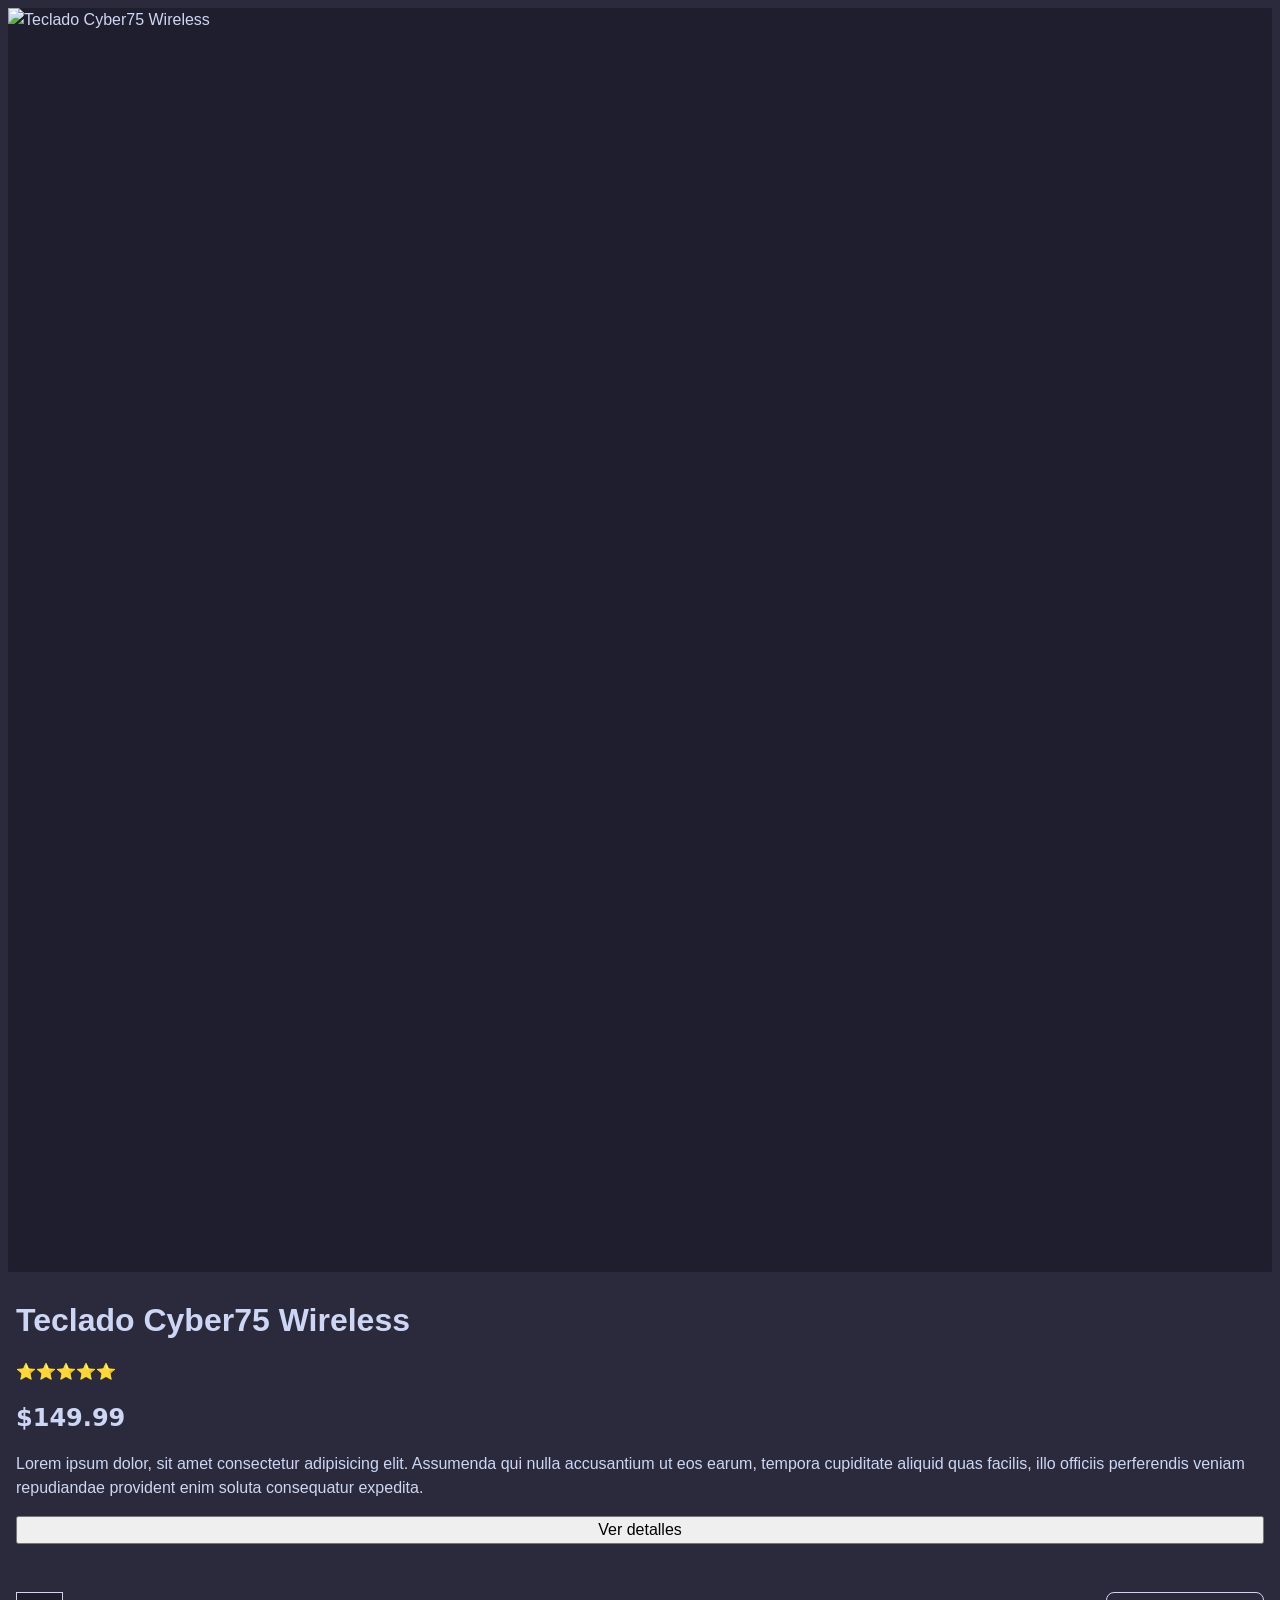
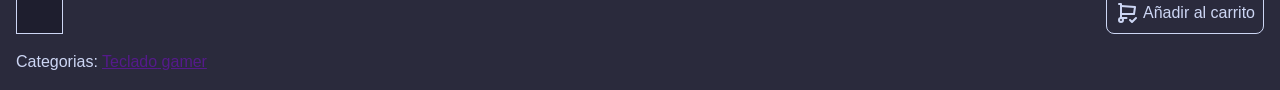
==== productos/product-01.html @ 096ed6b8 "para que andreina vea el hover del boton" ====
<!doctype html>
<html lang="en">
  <head>
    <meta charset="UTF-8" />
    <meta name="viewport" content="width=device-width, initial-scale=1.0" />
    <title>Teclado Cyber75 Wireless</title>
    <link rel="stylesheet" href="/css/styles.css" />
    <link rel="stylesheet" href="/css/producto.css" />
    <link rel="shortcut icon" href="/assets/favicon.png" type="image/png" />
  </head>
  <body>
    <div class="product-card">
      <div class="product-card__image-container">
        <img
          src="/assets/img/producto-01.png"
          alt="Teclado Cyber75 Wireless"
          class="product-card__img"
        />
      </div>
      <div class="product-card__data">
        <h2 class="product-card__title">Teclado Cyber75 Wireless</h2>
        <span class="product-card__stars">⭐⭐⭐⭐⭐</span>
        <span class="product-card__precio"><strong>$149.99</strong></span>
        <p class="product-card__description">
          Lorem ipsum dolor, sit amet consectetur adipisicing elit. Assumenda
          qui nulla accusantium ut eos earum, tempora cupiditate aliquid quas
          facilis, illo officiis perferendis veniam repudiandae provident enim
          soluta consequatur expedita.
        </p>
        <button class="product-card__view-details" type="button">
          Ver detalles
        </button>
        <form class="product-card__buy-process" action="" method="post">
          <input
            class="product-card__amount"
            type="number"
            name="amount"
            id="amount"
            min="1"
            max="99"
          />
          <button class="product-card__buy" type="submit">
            <svg
              xmlns="http://www.w3.org/2000/svg"
              width="24"
              height="24"
              viewBox="0 0 24 24"
              fill="none"
              stroke="currentColor"
              stroke-width="2"
              stroke-linecap="round"
              stroke-linejoin="round"
              class="icon icon-tabler icons-tabler-outline icon-tabler-shopping-cart-copy"
            >
              <path stroke="none" d="M0 0h24v24H0z" fill="none" />
              <path d="M4 19a2 2 0 1 0 4 0a2 2 0 0 0 -4 0" />
              <path d="M11.5 17h-5.5v-14h-2" />
              <path d="M6 5l14 1l-1 7h-13" />
              <path d="M15 19l2 2l4 -4" />
            </svg>
            Añadir al carrito
          </button>
        </form>
        <span class="product-card__categories"
          >Categorias: <a href="" class="product-card__category-link">Teclado</a
          ><a href="" class="product-card__category-link"> gamer</a></span
        >
      </div>
    </div>
  </body>
</html>
---- css/styles.css ----
:root {
  --color-fondo-principal: #1e1e2e;
  --color-fondo-secundario: #2a2a3c;
  --color-acento-primario: #89dceb;
  --color-aceto-secundario: #f5c2e7;
  --color-texto-principal: #cdd6f4;
  --color-texto-tenue: #a6adc8;

  --space-xs: 0.25rem; /* 4px */
  --space-sm: 0.5rem; /* 8px */
  --space-md: 1rem; /* 16px (Base) */
  --space-lg: 1.5rem; /* 24px */
  --space-xl: 2rem; /* 32px */
  --space-2xl: 3rem; /* 48px */
  --space-3xl: 4rem; /* 64px */

  --shadow-color: 0deg 0% 0%;

  --shadow-sm: 0 1px 2px rgba(var(--shadow-color), 0.05);

  --shadow-md:
    0 4px 6px -1px rgba(var(--shadow-color), 0.1),
    0 2px 4px -1px rgba(var(--shadow-color), 0.06);

  --shadow-lg:
    0 10px 15px -3px rgba(var(--shadow-color), 0.1),
    0 4px 6px -2px rgba(var(--shadow-color), 0.05);

  --shadow-xl:
    0 20px 25px -5px rgba(var(--shadow-color), 0.1),
    0 10px 10px -5px rgba(var(--shadow-color), 0.04);

  --shadow-inner: inset 0 2px 4px 0 rgba(var(--shadow-color), 0.06);
}

*,
*::before,
*::after {
  box-sizing: border-box;
  margin: 0;
  padding: 0;
}

body {
  min-height: 100vh;
  line-height: 1.5;
  background: var(--color-fondo-principal);
  font-family: sans-serif;
  color: var(--color-texto-principal);
}

img,
picture,
video,
canvas,
svg {
  display: block;
  max-width: 100%;
}

input,
button,
textarea,
select {
  font: inherit;
}
---- css/producto.css ----
:root {
  --color-fondo-principal: #1e1e2e;
  --color-fondo-secundario: #2a2a3c;
  --color-acento-primario: #89dceb;
  --color-aceto-secundario: #f5c2e7;
  --color-texto-principal: #cdd6f4;
  --color-texto-tenue: #a6adc8;

  --space-xs: 0.25rem; /* 4px */
  --space-sm: 0.5rem; /* 8px */
  --space-md: 1rem; /* 16px (Base) */
  --space-lg: 1.5rem; /* 24px */
  --space-xl: 2rem; /* 32px */
  --space-2xl: 3rem; /* 48px */
  --space-3xl: 4rem; /* 64px */

  --shadow-color: 0deg 0% 0%;

  --shadow-sm: 0 1px 2px rgba(var(--shadow-color), 0.05);

  --shadow-md:
    0 4px 6px -1px rgba(var(--shadow-color), 0.1),
    0 2px 4px -1px rgba(var(--shadow-color), 0.06);

  --shadow-lg:
    0 10px 15px -3px rgba(var(--shadow-color), 0.1),
    0 4px 6px -2px rgba(var(--shadow-color), 0.05);

  --shadow-xl:
    0 20px 25px -5px rgba(var(--shadow-color), 0.1),
    0 10px 10px -5px rgba(var(--shadow-color), 0.04);

  --shadow-inner: inset 0 2px 4px 0 rgba(var(--shadow-color), 0.06);
}

body {
  display: flex;
  justify-content: center;
  align-items: center;
}

.product-card {
  display: flex;
  flex-direction: column;
  padding: var(--space-sm);
  gap: var(--space-md);
  background: var(--color-fondo-secundario);
  box-shadow: var(--shadow-md);
}

.product-card__image-container {
  background: var(--color-fondo-principal);
}

.product-card__img {
  aspect-ratio: 1 / 1;
  object-fit: contain;
}

.product-card__data {
  display: flex;
  flex-direction: column;
  padding: var(--space-sm);
  gap: var(--space-md);
}

.product-card__title {
  font-size: 2rem;
}

.product-card__precio {
  font-family:
    system-ui,
    -apple-system,
    BlinkMacSystemFont,
    "Segoe UI",
    Roboto,
    Oxygen,
    Ubuntu,
    Cantarell,
    "Open Sans",
    "Helvetica Neue",
    sans-serif;
  font-size: 1.5rem;
}

.product-card__description {
  word-wrap: pretty;
}

.product-card__buy-process {
  display: flex;
  justify-content: space-between;
}

.product-card__view-details {
  margin-bottom: var(--space-xl);
}

.product-card__amount {
  background: var(--color-fondo-principal);
  border: 1px solid var(--color-texto-principal);
  color: var(--color-texto-principal);
}

.product-card__buy {
  cursor: pointer;
}

.product-card__buy {
  display: flex;
  padding: var(--space-sm);
  gap: var(--space-xs);
  border: 1px solid var(--color-texto-principal);
  border-radius: 8px;
  background: var(--color-fondo-secundario);
  color: var(--color-texto-principal);
}

.product-card__buy:hover {
  animation: rgb 1s linear infinite;
}

@keyframes rgb {
  from {
    transform: rotate(0deg);
  }
  to {
    transform: rotate(360deg);
  }
}

.product-card__amount:focus-visible,
.product-card__buy:focus-visible,
.product-card__category-link:focus-visible,
.product-card__view-details:focus-visible {
  outline: 2px solid #89dceb;
}
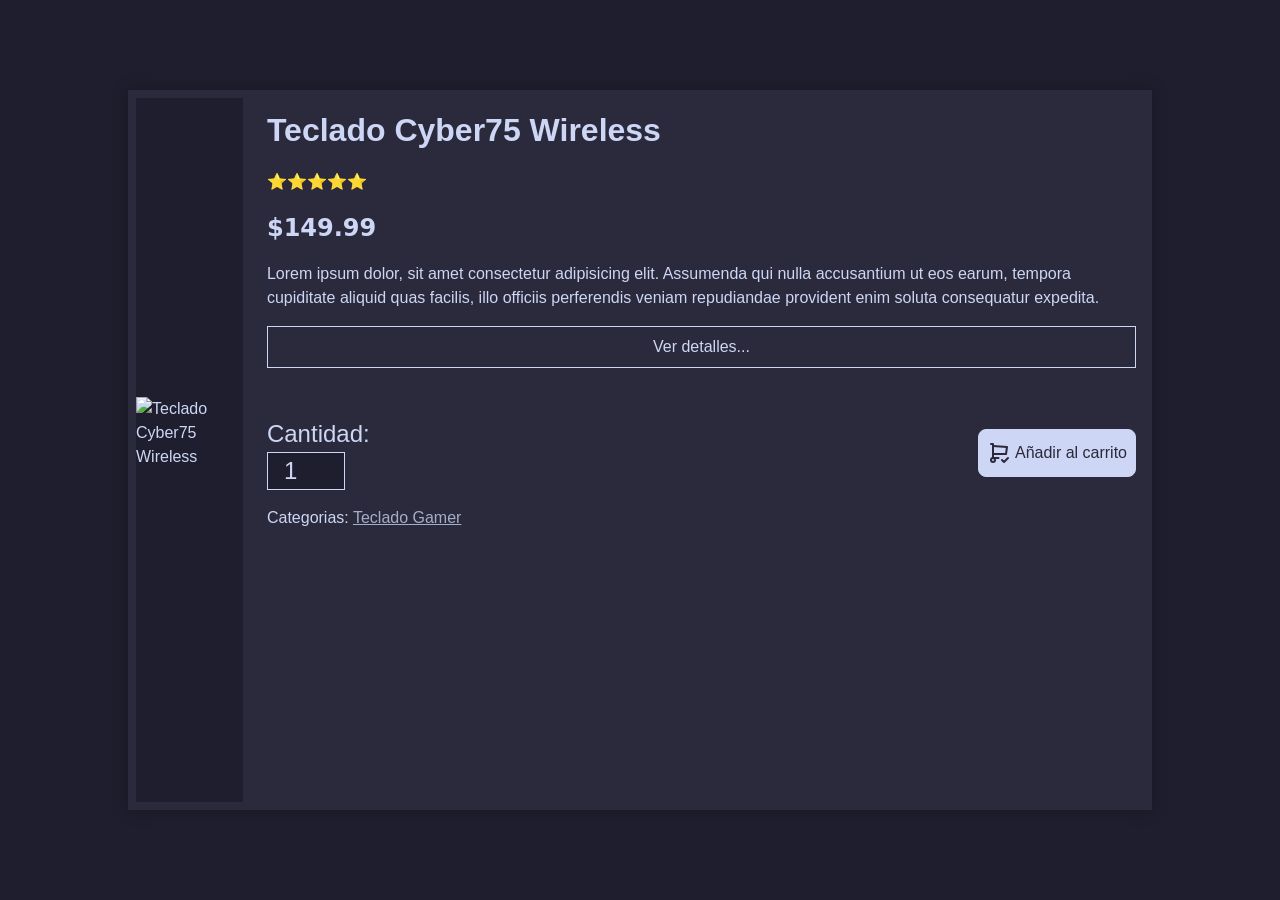
==== commit 95f9ab94: "Se añadio la vista de productos y se estilizo muy bonito" ====
--- a/productos/product-01.html
+++ b/productos/product-01.html
@@ -28,17 +28,20 @@
           soluta consequatur expedita.
         </p>
         <button class="product-card__view-details" type="button">
-          Ver detalles
+          Ver detalles...
         </button>
         <form class="product-card__buy-process" action="" method="post">
-          <input
-            class="product-card__amount"
-            type="number"
-            name="amount"
-            id="amount"
-            min="1"
-            max="99"
-          />
+          <label for="amount"
+            >Cantidad:
+            <input
+              class="product-card__amount"
+              type="number"
+              name="amount"
+              id="amount"
+              min="1"
+              max="99"
+              value="1"
+          /></label>
           <button class="product-card__buy" type="submit">
             <svg
               xmlns="http://www.w3.org/2000/svg"
@@ -63,7 +66,7 @@
         </form>
         <span class="product-card__categories"
           >Categorias: <a href="" class="product-card__category-link">Teclado</a
-          ><a href="" class="product-card__category-link"> gamer</a></span
+          ><a href="" class="product-card__category-link"> Gamer</a></span
         >
       </div>
     </div>
--- a/css/producto.css
+++ b/css/producto.css
@@ -45,10 +45,13 @@
   padding: var(--space-sm);
   gap: var(--space-md);
   background: var(--color-fondo-secundario);
-  box-shadow: var(--shadow-md);
+  box-shadow: 0 0 15px #0004;
 }
 
 .product-card__image-container {
+  display: flex;
+  justify-content: center;
+  align-items: center;
   background: var(--color-fondo-principal);
 }
 
@@ -91,16 +94,36 @@
 .product-card__buy-process {
   display: flex;
   justify-content: space-between;
+  align-items: center;
 }
 
 .product-card__view-details {
   margin-bottom: var(--space-xl);
+  padding: var(--space-sm);
+  background: var(--color-fondo-secundario);
+  color: var(--color-texto-principal);
+  border: 1px solid var(--color-texto-principal);
+  transition:
+    background 200ms ease-in-out,
+    color 200ms ease-in-out;
+}
+
+.product-card__view-details:hover {
+  cursor: pointer;
+  background: var(--color-texto-principal);
+  color: var(--color-fondo-secundario);
+}
+
+.product-card__buy-process label {
+  font-size: 1.5rem;
 }
 
 .product-card__amount {
+  display: block;
   background: var(--color-fondo-principal);
   border: 1px solid var(--color-texto-principal);
   color: var(--color-texto-principal);
+  padding-left: var(--space-md);
 }
 
 .product-card__buy {
@@ -109,24 +132,42 @@
 
 .product-card__buy {
   display: flex;
+  justify-content: center;
+  align-items: center;
   padding: var(--space-sm);
   gap: var(--space-xs);
   border: 1px solid var(--color-texto-principal);
   border-radius: 8px;
-  background: var(--color-fondo-secundario);
-  color: var(--color-texto-principal);
+  background: var(--color-texto-principal);
+  color: var(--color-fondo-secundario);
+  height: 3rem;
 }
 
 .product-card__buy:hover {
-  animation: rgb 1s linear infinite;
+  animation: rgb-anim 2s infinite;
 }
 
-@keyframes rgb {
-  from {
-    transform: rotate(0deg);
+@keyframes rgb-anim {
+  0% {
+    box-shadow: 0 0 15px #ffb6c1;
   }
-  to {
-    transform: rotate(360deg);
+  16% {
+    box-shadow: 0 0 15px #ffdab9;
+  }
+  33% {
+    box-shadow: 0 0 15px #ffffe0;
+  }
+  50% {
+    box-shadow: 0 0 15px #98fb98;
+  }
+  66% {
+    box-shadow: 0 0 15px #add8e6;
+  }
+  83% {
+    box-shadow: 0 0 15px #e6e6fa;
+  }
+  100% {
+    box-shadow: 0 0 15px #ffb6c1;
   }
 }
 
@@ -136,3 +177,16 @@
 .product-card__view-details:focus-visible {
   outline: 2px solid #89dceb;
 }
+
+.product-card__category-link {
+  color: var(--color-texto-tenue);
+}
+
+@media (min-width: 600px) {
+  .product-card {
+    height: clamp(32rem, 80dvh, 64rem);
+    width: clamp(64rem, 80dvw, 128rem);
+    flex-direction: row;
+    overflow-y: auto;
+  }
+}
